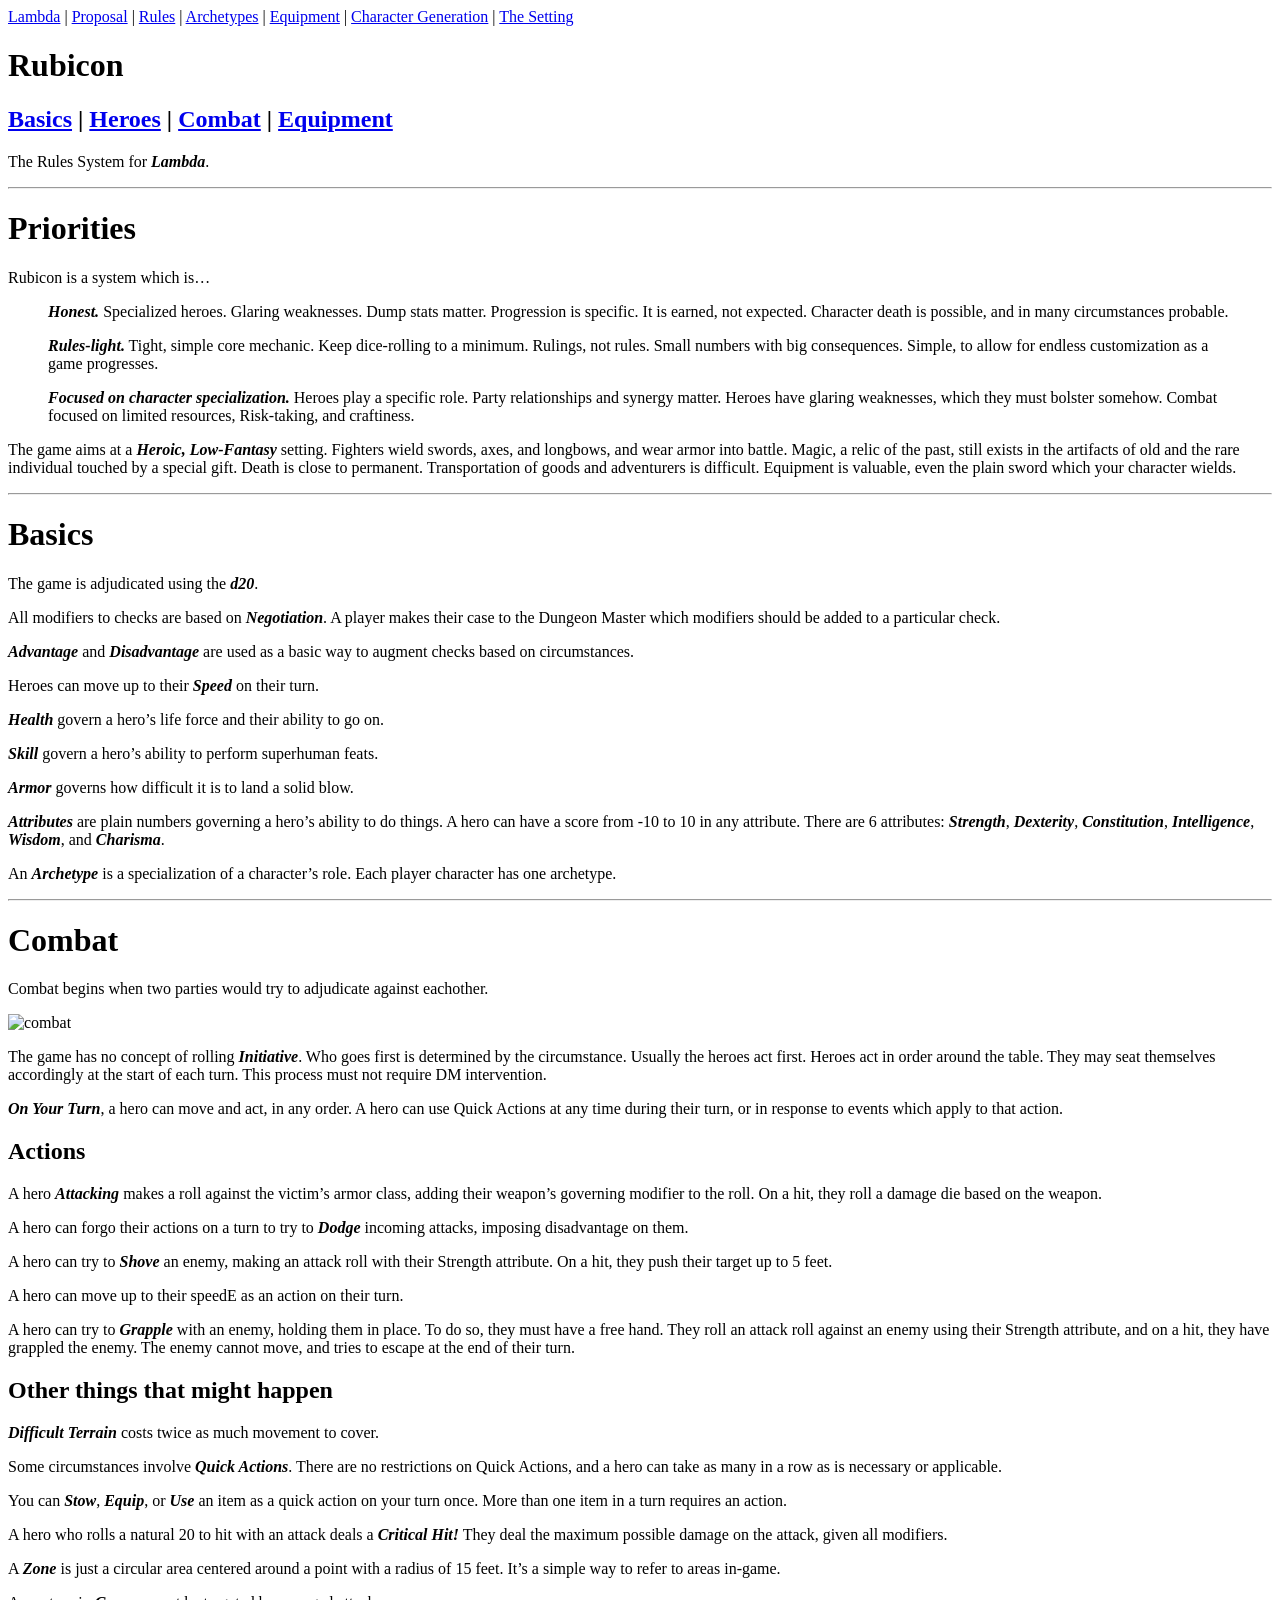
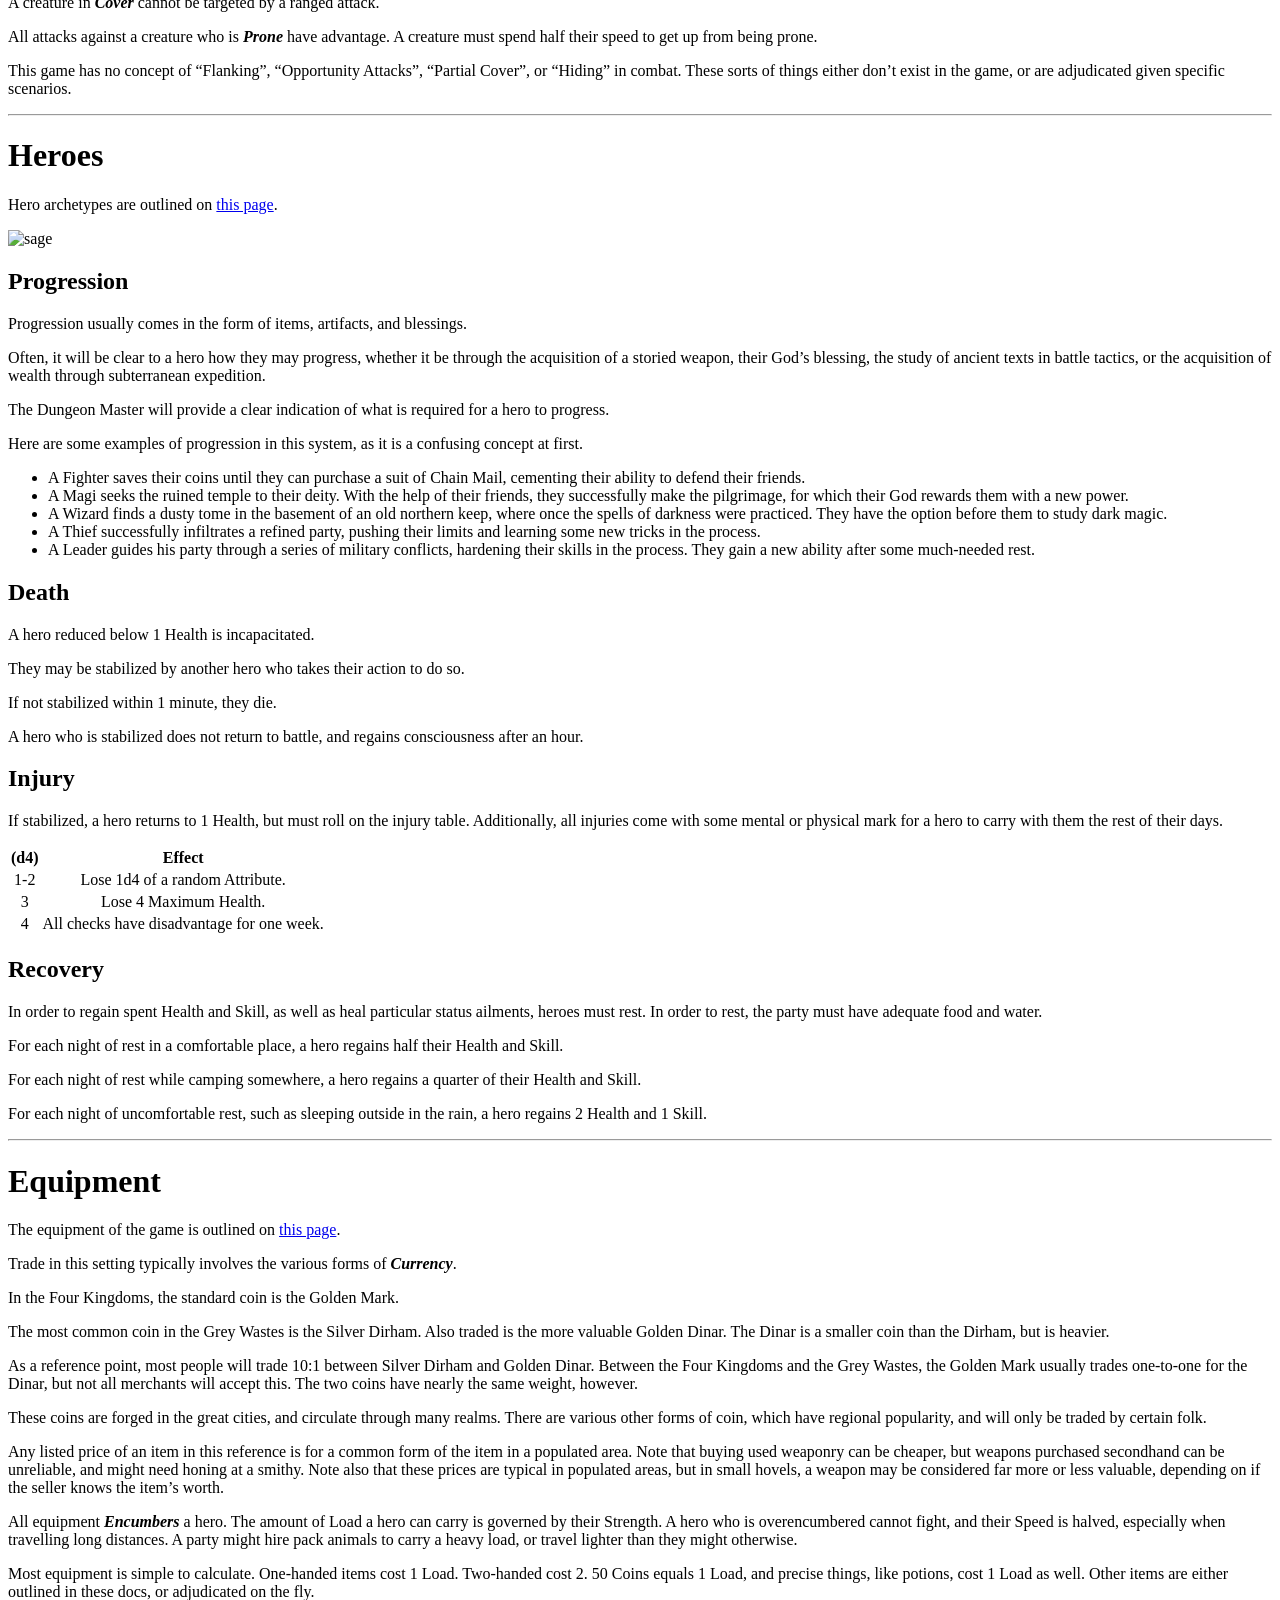
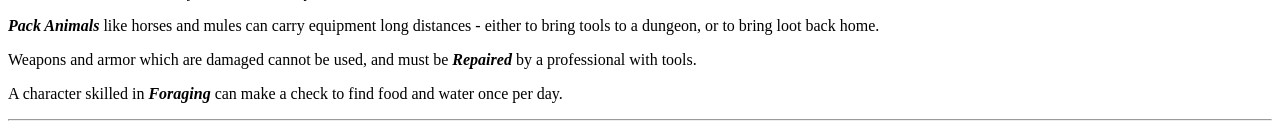
==== docs/rules/index.html @ 63fc226b "Initial commit" ====
<!DOCTYPE html>
<html lang="en" charset="utf-8">

<head>
    <meta name="viewport" content="width=device-width, initial-scale=1">
    <link rel="stylesheet" href="/lambda/style.css">
    <a href="/lambda/">Lambda</a>
    |
    <a href="/lambda/proposal">Proposal</a>
    |
    <a href="/lambda/rules">Rules</a>
    |
    <a href="/lambda/archetypes">Archetypes</a>
    |
    <a href="/lambda/equipment">Equipment</a>
    |
    <a href="/lambda/generation">Character Generation</a>
    |
    <a href="/lambda/setting">The Setting</a>
</head>
<body>
	
	<h1 id="rubicon">Rubicon</h1>
<h2 id="basicsbasics--heroesheroes--combatcombat--equipmentequipment"><a href="#basics">Basics</a> | <a href="#heroes">Heroes</a> | <a href="#combat">Combat</a> | <a href="#equipment">Equipment</a></h2>
<p>The Rules System for <em><strong>Lambda</strong></em>.</p>
<hr>
<h1 id="priorities">Priorities</h1>
<p>Rubicon is a system which is&hellip;</p>
<blockquote>
<p><em><strong>Honest.</strong></em>
Specialized heroes. Glaring weaknesses. Dump stats matter.
Progression is specific. It is earned, not expected.
Character death is possible, and in many circumstances probable.</p>
</blockquote>
<blockquote>
<p><em><strong>Rules-light.</strong></em>
Tight, simple core mechanic.
Keep dice-rolling to a minimum.
Rulings, not rules.
Small numbers with big consequences.
Simple, to allow for endless customization as a game progresses.</p>
</blockquote>
<blockquote>
<p><em><strong>Focused on character specialization.</strong></em>
Heroes play a specific role.
Party relationships and synergy matter.
Heroes have glaring weaknesses, which they must bolster somehow.
Combat focused on limited resources, Risk-taking, and craftiness.</p>
</blockquote>
<p>The game aims at a <em><strong>Heroic, Low-Fantasy</strong></em> setting.
Fighters wield swords, axes, and longbows, and wear armor into battle.
Magic, a relic of the past, still exists in the artifacts of old and the rare individual touched by a special gift.
Death is close to permanent.
Transportation of goods and adventurers is difficult.
Equipment is valuable, even the plain sword which your character wields.</p>
<hr>
<h1 id="basics">Basics</h1>
<p>The game is adjudicated using the <em><strong>d20</strong></em>.</p>
<p>All modifiers to checks are based on <em><strong>Negotiation</strong></em>. A player makes their case to the Dungeon Master which modifiers should be added to a particular check.</p>
<p><em><strong>Advantage</strong></em> and <em><strong>Disadvantage</strong></em> are used as a basic way to augment checks based on circumstances.</p>
<p>Heroes can move up to their <em><strong>Speed</strong></em> on their turn.</p>
<p><em><strong>Health</strong></em> govern a hero&rsquo;s life force and their ability to go on.</p>
<p><em><strong>Skill</strong></em> govern a hero&rsquo;s ability to perform superhuman feats.</p>
<p><em><strong>Armor</strong></em> governs how difficult it is to land a solid blow.</p>
<p><em><strong>Attributes</strong></em> are plain numbers governing a hero&rsquo;s ability to do things.
A hero can have a score from -10 to 10 in any attribute.
There are 6 attributes: <em><strong>Strength</strong></em>, <em><strong>Dexterity</strong></em>, <em><strong>Constitution</strong></em>, <em><strong>Intelligence</strong></em>, <em><strong>Wisdom</strong></em>, and <em><strong>Charisma</strong></em>.</p>
<p>An <em><strong>Archetype</strong></em> is a specialization of a character&rsquo;s role. Each player character has one archetype.</p>
<hr>
<h1 id="combat">Combat</h1>
<p>Combat begins when two parties would try to adjudicate against eachother.</p>
<p><img src="/lambda/images/combat.jpg" alt="combat"></p>
<p>The game has no concept of rolling <em><strong>Initiative</strong></em>.
Who goes first is determined by the circumstance. Usually the heroes act first.
Heroes act in order around the table. They may seat themselves accordingly at the start of each turn. This process must not require DM intervention.</p>
<p><em><strong>On Your Turn</strong></em>, a hero can move and act, in any order.
A hero can use Quick Actions at any time during their turn, or in response to events which apply to that action.</p>
<h2 id="actions">Actions</h2>
<p>A hero <em><strong>Attacking</strong></em> makes a roll against the victim&rsquo;s armor class, adding their weapon&rsquo;s governing modifier to the roll.
On a hit, they roll a damage die based on the weapon.</p>
<p>A hero can forgo their actions on a turn to try to <em><strong>Dodge</strong></em> incoming attacks, imposing disadvantage on them.</p>
<p>A hero can try to <em><strong>Shove</strong></em> an enemy, making an attack roll with their Strength attribute. On a hit, they push their target up to 5 feet.</p>
<p>A hero can move up to their speedE as an action on their turn.</p>
<p>A hero can try to <em><strong>Grapple</strong></em> with an enemy, holding them in place. To do so, they
must have a free hand. They roll an attack roll against an enemy using their
Strength attribute, and on a hit, they have grappled the enemy.
The enemy cannot move, and tries to escape at the end of their turn.</p>
<h2 id="other-things-that-might-happen">Other things that might happen</h2>
<p><em><strong>Difficult Terrain</strong></em> costs twice as much movement to cover.</p>
<p>Some circumstances involve <em><strong>Quick Actions</strong></em>. There are no restrictions on Quick Actions, and a hero can take as many in a row as is necessary or applicable.</p>
<p>You can <em><strong>Stow</strong></em>, <em><strong>Equip</strong></em>, or <em><strong>Use</strong></em> an item as a quick action on your turn once. More than one item in a turn requires an action.</p>
<p>A hero who rolls a natural 20 to hit with an attack deals a <em><strong>Critical Hit!</strong></em> They deal the maximum possible damage on the attack, given all modifiers.</p>
<p>A <em><strong>Zone</strong></em> is just a circular area centered around a point with a radius of 15 feet. It&rsquo;s a simple way to refer to areas in-game.</p>
<p>A creature in <em><strong>Cover</strong></em> cannot be targeted by a ranged attack.</p>
<p>All attacks against a creature who is <em><strong>Prone</strong></em> have advantage. A creature must spend half their speed to get up from being prone.</p>
<p>This game has no concept of &ldquo;Flanking&rdquo;, &ldquo;Opportunity Attacks&rdquo;, &ldquo;Partial Cover&rdquo;, or &ldquo;Hiding&rdquo; in combat.
These sorts of things either don&rsquo;t exist in the game, or are adjudicated given specific scenarios.</p>
<hr>
<h1 id="heroes">Heroes</h1>
<p>Hero archetypes are outlined on <a href="/lambda/archetypes">this page</a>.</p>
<p><img src="/lambda/images/sage.jpg" alt="sage"></p>
<h2 id="progression">Progression</h2>
<p>Progression usually comes in the form of items, artifacts, and blessings.</p>
<p>Often, it will be clear to a hero how they may progress, whether it be through the acquisition of a storied weapon,
their God&rsquo;s blessing, the study of ancient texts in battle tactics, or the acquisition of wealth through subterranean expedition.</p>
<p>The Dungeon Master will provide a clear indication of what is required for a hero to progress.</p>
<p>Here are some examples of progression in this system, as it is a confusing concept at first.</p>
<ul>
<li>A Fighter saves their coins until they can purchase a suit of Chain Mail, cementing their ability to defend their friends.</li>
<li>A Magi seeks the ruined temple to their deity. With the help of their friends, they successfully make the pilgrimage, for which their God rewards them with a new power.</li>
<li>A Wizard finds a dusty tome in the basement of an old northern keep, where once the spells of darkness were practiced. They have the option before them to study dark magic.</li>
<li>A Thief successfully infiltrates a refined party, pushing their limits and learning some new tricks in the process.</li>
<li>A Leader guides his party through a series of military conflicts, hardening their skills in the process. They gain a new ability after some much-needed rest.</li>
</ul>
<h2 id="death">Death</h2>
<p>A hero reduced below 1 Health is incapacitated.</p>
<p>They may be stabilized by another hero who takes their action to do so.</p>
<p>If not stabilized within 1 minute, they die.</p>
<p>A hero who is stabilized does not return to battle, and regains consciousness after an hour.</p>
<h2 id="injury">Injury</h2>
<p>If stabilized, a hero returns to 1 Health, but must roll on the injury table.
Additionally, all injuries come with some mental or physical mark for a hero to carry with them the rest of their days.</p>
<table>
<thead>
<tr>
<th style="text-align:center">(d4)</th>
<th style="text-align:center">Effect</th>
</tr>
</thead>
<tbody>
<tr>
<td style="text-align:center">1-2</td>
<td style="text-align:center">Lose 1d4 of a random Attribute.</td>
</tr>
<tr>
<td style="text-align:center">3</td>
<td style="text-align:center">Lose 4 Maximum Health.</td>
</tr>
<tr>
<td style="text-align:center">4</td>
<td style="text-align:center">All checks have disadvantage for one week.</td>
</tr>
</tbody>
</table>
<h2 id="recovery">Recovery</h2>
<p>In order to regain spent Health and Skill, as well as heal particular status ailments, heroes must rest.
In order to rest, the party must have adequate food and water.</p>
<p>For each night of rest in a comfortable place,  a hero regains half their Health and Skill.</p>
<p>For each night of rest while camping somewhere, a hero regains a quarter of their Health and Skill.</p>
<p>For each night of uncomfortable rest, such as sleeping outside in the rain, a hero regains 2 Health and 1 Skill.</p>
<hr>
<h1 id="equipment">Equipment</h1>
<p>The equipment of the game is outlined on <a href="/lambda/equipment/">this page</a>.</p>
<p>Trade in this setting typically involves the various forms of <em><strong>Currency</strong></em>.</p>
<p>In the Four Kingdoms, the standard coin is the Golden Mark.</p>
<p>The most common coin in the Grey Wastes is the Silver Dirham. Also traded is the more valuable Golden Dinar.
The Dinar is a smaller coin than the Dirham, but is heavier.</p>
<p>As a reference point, most people will trade 10:1 between Silver Dirham and Golden Dinar.
Between the Four Kingdoms and the Grey Wastes, the Golden Mark usually trades one-to-one for the Dinar, but not all merchants will accept this.
The two coins have nearly the same weight, however.</p>
<p>These coins are forged in the great cities, and circulate through many realms.
There are various other forms of coin, which have regional popularity, and will only be traded by certain folk.</p>
<p>Any listed price of an item in this reference is for a common form of the item in a populated area.
Note that buying used weaponry can be cheaper, but weapons purchased secondhand can be unreliable, and might need honing at a smithy.
Note also that these prices are typical in populated areas, but in small hovels, a weapon may be considered far more or less valuable, depending on if the seller knows the item&rsquo;s worth.</p>
<p>All equipment <em><strong>Encumbers</strong></em> a hero. The amount of Load a hero can carry is governed by their Strength.
A hero who is overencumbered cannot fight, and their Speed is halved, especially when travelling long distances.
A party might hire pack animals to carry a heavy load, or travel lighter than they might otherwise.</p>
<p>Most equipment is simple to calculate. One-handed items cost 1 Load. Two-handed cost 2.
50 Coins equals 1 Load, and precise things, like potions, cost 1 Load as well.
Other items are either outlined in these docs, or adjudicated on the fly.</p>
<p><em><strong>Pack Animals</strong></em> like
horses and mules can carry equipment long distances - either to bring tools to a dungeon, or to bring loot back home.</p>
<p>Weapons and armor which are damaged cannot be used, and must be <em><strong>Repaired</strong></em> by a professional with tools.</p>
<p>A character skilled in <em><strong>Foraging</strong></em> can make a check to find food and water once per day.</p>
<hr>


</body>
</html>
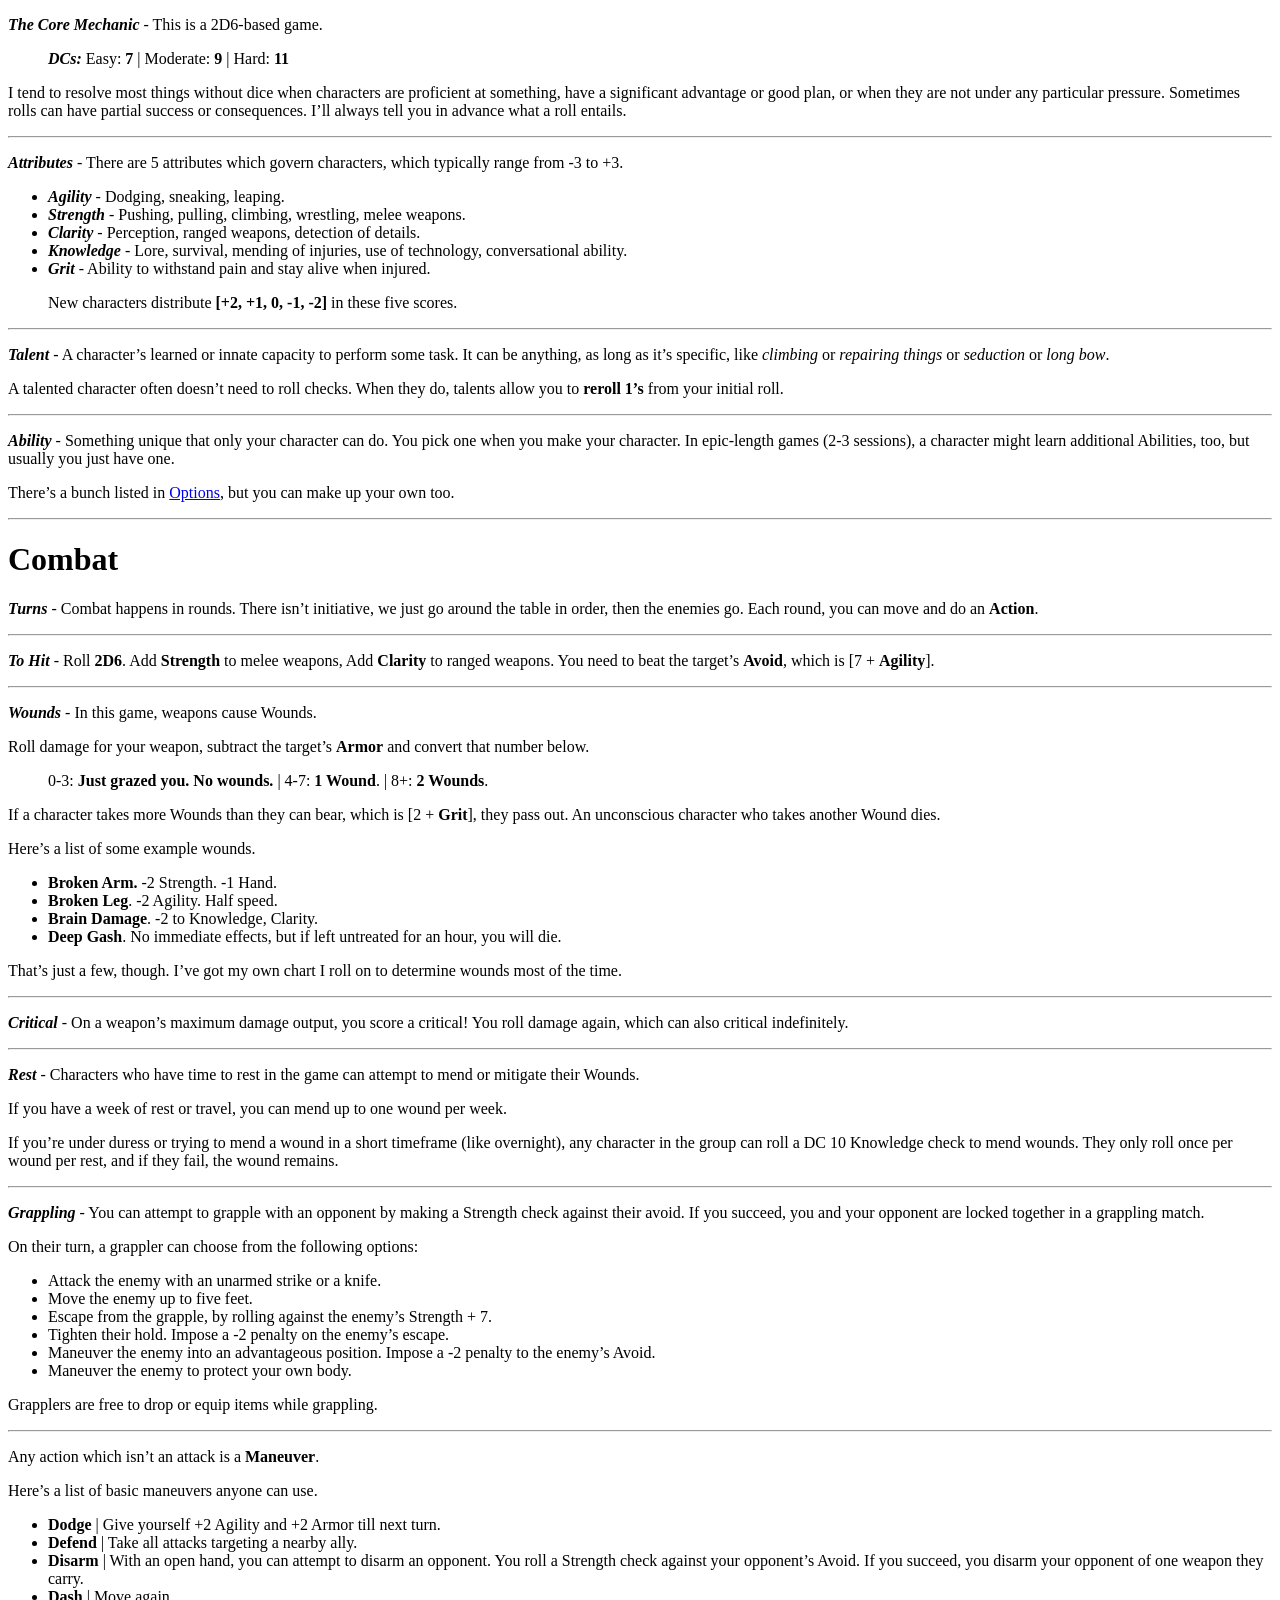
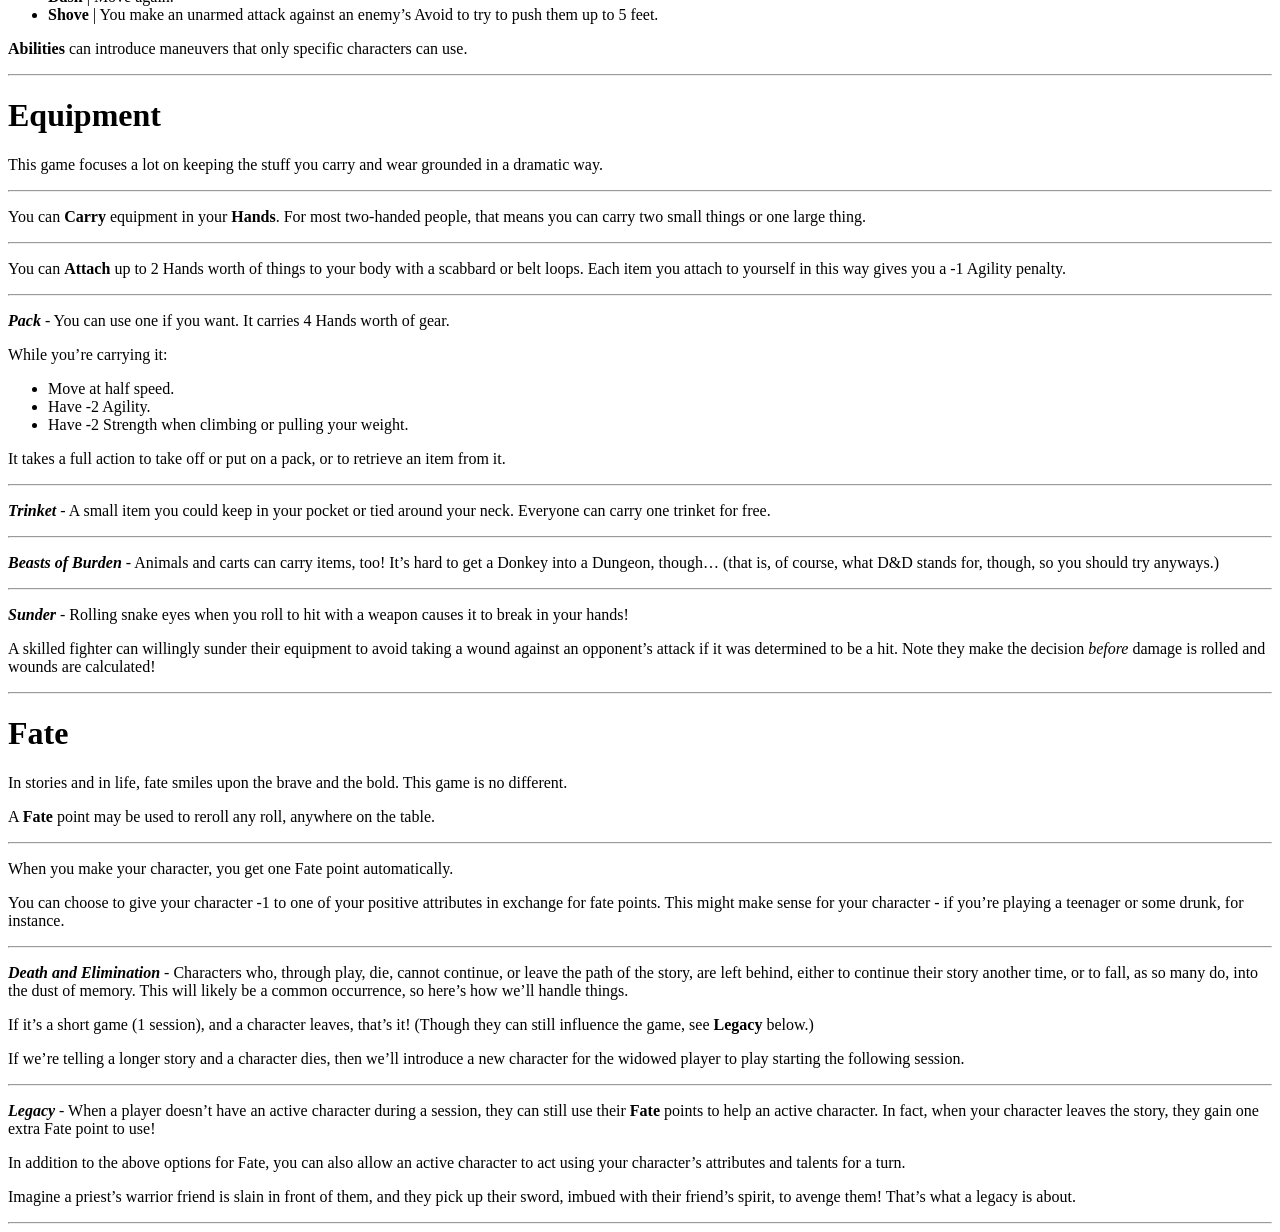
==== commit 12cd51b0: "Initial commit" ====
--- a/docs/rules/index.html
+++ b/docs/rules/index.html
@@ -3,176 +3,129 @@
 
 <head>
     <meta name="viewport" content="width=device-width, initial-scale=1">
-    <link rel="stylesheet" href="/lambda/style.css">
-    <a href="/lambda/">Lambda</a>
-    |
-    <a href="/lambda/proposal">Proposal</a>
-    |
-    <a href="/lambda/rules">Rules</a>
-    |
-    <a href="/lambda/archetypes">Archetypes</a>
-    |
-    <a href="/lambda/equipment">Equipment</a>
-    |
-    <a href="/lambda/generation">Character Generation</a>
-    |
-    <a href="/lambda/setting">The Setting</a>
+    <link rel="stylesheet" href="/bones/style.css">
 </head>
 <body>
 	
-	<h1 id="rubicon">Rubicon</h1>
-<h2 id="basicsbasics--heroesheroes--combatcombat--equipmentequipment"><a href="#basics">Basics</a> | <a href="#heroes">Heroes</a> | <a href="#combat">Combat</a> | <a href="#equipment">Equipment</a></h2>
-<p>The Rules System for <em><strong>Lambda</strong></em>.</p>
+	<p><em><strong>The Core Mechanic</strong></em> - This is a 2D6-based game.</p>
+<blockquote>
+<p><em><strong>DCs:</strong></em> Easy: <strong>7</strong> | Moderate: <strong>9</strong> | Hard: <strong>11</strong></p>
+</blockquote>
+<p>I tend to resolve most things without dice when characters are proficient at something, have a significant advantage or good plan, or when they are not under any particular pressure.
+Sometimes rolls can have partial success or consequences. I&rsquo;ll always tell you in advance what a roll entails.</p>
 <hr>
-<h1 id="priorities">Priorities</h1>
-<p>Rubicon is a system which is&hellip;</p>
+<p><em><strong>Attributes</strong></em> - There are 5 attributes which govern characters, which typically range from -3 to +3.</p>
+<ul>
+<li><em><strong>Agility</strong></em> - Dodging, sneaking, leaping.</li>
+<li><em><strong>Strength</strong></em> - Pushing, pulling, climbing, wrestling, melee weapons.</li>
+<li><em><strong>Clarity</strong></em> - Perception, ranged weapons, detection of details.</li>
+<li><em><strong>Knowledge</strong></em> - Lore, survival, mending of injuries, use of technology, conversational ability.</li>
+<li><em><strong>Grit</strong></em> - Ability to withstand pain and stay alive when injured.</li>
+</ul>
 <blockquote>
-<p><em><strong>Honest.</strong></em>
-Specialized heroes. Glaring weaknesses. Dump stats matter.
-Progression is specific. It is earned, not expected.
-Character death is possible, and in many circumstances probable.</p>
+<p>New characters distribute <strong>[+2, +1, 0, -1, -2]</strong> in these five scores.</p>
 </blockquote>
-<blockquote>
-<p><em><strong>Rules-light.</strong></em>
-Tight, simple core mechanic.
-Keep dice-rolling to a minimum.
-Rulings, not rules.
-Small numbers with big consequences.
-Simple, to allow for endless customization as a game progresses.</p>
-</blockquote>
-<blockquote>
-<p><em><strong>Focused on character specialization.</strong></em>
-Heroes play a specific role.
-Party relationships and synergy matter.
-Heroes have glaring weaknesses, which they must bolster somehow.
-Combat focused on limited resources, Risk-taking, and craftiness.</p>
-</blockquote>
-<p>The game aims at a <em><strong>Heroic, Low-Fantasy</strong></em> setting.
-Fighters wield swords, axes, and longbows, and wear armor into battle.
-Magic, a relic of the past, still exists in the artifacts of old and the rare individual touched by a special gift.
-Death is close to permanent.
-Transportation of goods and adventurers is difficult.
-Equipment is valuable, even the plain sword which your character wields.</p>
 <hr>
-<h1 id="basics">Basics</h1>
-<p>The game is adjudicated using the <em><strong>d20</strong></em>.</p>
-<p>All modifiers to checks are based on <em><strong>Negotiation</strong></em>. A player makes their case to the Dungeon Master which modifiers should be added to a particular check.</p>
-<p><em><strong>Advantage</strong></em> and <em><strong>Disadvantage</strong></em> are used as a basic way to augment checks based on circumstances.</p>
-<p>Heroes can move up to their <em><strong>Speed</strong></em> on their turn.</p>
-<p><em><strong>Health</strong></em> govern a hero&rsquo;s life force and their ability to go on.</p>
-<p><em><strong>Skill</strong></em> govern a hero&rsquo;s ability to perform superhuman feats.</p>
-<p><em><strong>Armor</strong></em> governs how difficult it is to land a solid blow.</p>
-<p><em><strong>Attributes</strong></em> are plain numbers governing a hero&rsquo;s ability to do things.
-A hero can have a score from -10 to 10 in any attribute.
-There are 6 attributes: <em><strong>Strength</strong></em>, <em><strong>Dexterity</strong></em>, <em><strong>Constitution</strong></em>, <em><strong>Intelligence</strong></em>, <em><strong>Wisdom</strong></em>, and <em><strong>Charisma</strong></em>.</p>
-<p>An <em><strong>Archetype</strong></em> is a specialization of a character&rsquo;s role. Each player character has one archetype.</p>
+<p><em><strong>Talent</strong></em> - A character&rsquo;s learned or innate capacity to perform some task. It can be anything, as long as it&rsquo;s specific, like <em>climbing</em> or <em>repairing things</em> or <em>seduction</em> or <em>long bow</em>.</p>
+<p>A talented character often doesn&rsquo;t need to roll checks.
+When they do, talents allow you to <strong>reroll 1&rsquo;s</strong> from your initial roll.</p>
+<hr>
+<p><em><strong>Ability</strong></em> - Something unique that only your character can do. You pick one when you make your character. In epic-length games (2-3 sessions), a character might learn additional Abilities, too, but usually you just have one.</p>
+<p>There&rsquo;s a bunch listed in <a href="options.md">Options</a>, but you can make up your own too.</p>
 <hr>
 <h1 id="combat">Combat</h1>
-<p>Combat begins when two parties would try to adjudicate against eachother.</p>
-<p><img src="/lambda/images/combat.jpg" alt="combat"></p>
-<p>The game has no concept of rolling <em><strong>Initiative</strong></em>.
-Who goes first is determined by the circumstance. Usually the heroes act first.
-Heroes act in order around the table. They may seat themselves accordingly at the start of each turn. This process must not require DM intervention.</p>
-<p><em><strong>On Your Turn</strong></em>, a hero can move and act, in any order.
-A hero can use Quick Actions at any time during their turn, or in response to events which apply to that action.</p>
-<h2 id="actions">Actions</h2>
-<p>A hero <em><strong>Attacking</strong></em> makes a roll against the victim&rsquo;s armor class, adding their weapon&rsquo;s governing modifier to the roll.
-On a hit, they roll a damage die based on the weapon.</p>
-<p>A hero can forgo their actions on a turn to try to <em><strong>Dodge</strong></em> incoming attacks, imposing disadvantage on them.</p>
-<p>A hero can try to <em><strong>Shove</strong></em> an enemy, making an attack roll with their Strength attribute. On a hit, they push their target up to 5 feet.</p>
-<p>A hero can move up to their speedE as an action on their turn.</p>
-<p>A hero can try to <em><strong>Grapple</strong></em> with an enemy, holding them in place. To do so, they
-must have a free hand. They roll an attack roll against an enemy using their
-Strength attribute, and on a hit, they have grappled the enemy.
-The enemy cannot move, and tries to escape at the end of their turn.</p>
-<h2 id="other-things-that-might-happen">Other things that might happen</h2>
-<p><em><strong>Difficult Terrain</strong></em> costs twice as much movement to cover.</p>
-<p>Some circumstances involve <em><strong>Quick Actions</strong></em>. There are no restrictions on Quick Actions, and a hero can take as many in a row as is necessary or applicable.</p>
-<p>You can <em><strong>Stow</strong></em>, <em><strong>Equip</strong></em>, or <em><strong>Use</strong></em> an item as a quick action on your turn once. More than one item in a turn requires an action.</p>
-<p>A hero who rolls a natural 20 to hit with an attack deals a <em><strong>Critical Hit!</strong></em> They deal the maximum possible damage on the attack, given all modifiers.</p>
-<p>A <em><strong>Zone</strong></em> is just a circular area centered around a point with a radius of 15 feet. It&rsquo;s a simple way to refer to areas in-game.</p>
-<p>A creature in <em><strong>Cover</strong></em> cannot be targeted by a ranged attack.</p>
-<p>All attacks against a creature who is <em><strong>Prone</strong></em> have advantage. A creature must spend half their speed to get up from being prone.</p>
-<p>This game has no concept of &ldquo;Flanking&rdquo;, &ldquo;Opportunity Attacks&rdquo;, &ldquo;Partial Cover&rdquo;, or &ldquo;Hiding&rdquo; in combat.
-These sorts of things either don&rsquo;t exist in the game, or are adjudicated given specific scenarios.</p>
+<p><em><strong>Turns</strong></em> - Combat happens in rounds. There isn&rsquo;t initiative, we just go around the table in order, then the enemies go.
+Each round, you can move and do an <strong>Action</strong>.</p>
 <hr>
-<h1 id="heroes">Heroes</h1>
-<p>Hero archetypes are outlined on <a href="/lambda/archetypes">this page</a>.</p>
-<p><img src="/lambda/images/sage.jpg" alt="sage"></p>
-<h2 id="progression">Progression</h2>
-<p>Progression usually comes in the form of items, artifacts, and blessings.</p>
-<p>Often, it will be clear to a hero how they may progress, whether it be through the acquisition of a storied weapon,
-their God&rsquo;s blessing, the study of ancient texts in battle tactics, or the acquisition of wealth through subterranean expedition.</p>
-<p>The Dungeon Master will provide a clear indication of what is required for a hero to progress.</p>
-<p>Here are some examples of progression in this system, as it is a confusing concept at first.</p>
+<p><em><strong>To Hit</strong></em> - Roll <strong>2D6</strong>. Add <strong>Strength</strong> to melee weapons, Add <strong>Clarity</strong> to ranged weapons.
+You need to beat the target&rsquo;s <strong>Avoid</strong>, which is [7 + <strong>Agility</strong>].</p>
+<hr>
+<p><em><strong>Wounds</strong></em> - In this game, weapons cause Wounds.</p>
+<p>Roll damage for your weapon, subtract the target&rsquo;s <strong>Armor</strong> and convert that number below.</p>
+<blockquote>
+<p>0-3: <strong>Just grazed you. No wounds.</strong> | 4-7: <strong>1 Wound</strong>. | 8+: <strong>2 Wounds</strong>.</p>
+</blockquote>
+<p>If a character takes more Wounds than they can bear, which is [2 + <strong>Grit</strong>], they pass out.
+An unconscious character who takes another Wound dies.</p>
+<p>Here&rsquo;s a list of some example wounds.</p>
 <ul>
-<li>A Fighter saves their coins until they can purchase a suit of Chain Mail, cementing their ability to defend their friends.</li>
-<li>A Magi seeks the ruined temple to their deity. With the help of their friends, they successfully make the pilgrimage, for which their God rewards them with a new power.</li>
-<li>A Wizard finds a dusty tome in the basement of an old northern keep, where once the spells of darkness were practiced. They have the option before them to study dark magic.</li>
-<li>A Thief successfully infiltrates a refined party, pushing their limits and learning some new tricks in the process.</li>
-<li>A Leader guides his party through a series of military conflicts, hardening their skills in the process. They gain a new ability after some much-needed rest.</li>
+<li><strong>Broken Arm.</strong> -2 Strength. -1 Hand.</li>
+<li><strong>Broken Leg</strong>. -2 Agility. Half speed.</li>
+<li><strong>Brain Damage</strong>. -2 to Knowledge, Clarity.</li>
+<li><strong>Deep Gash</strong>. No immediate effects, but if left untreated for an hour, you will die.</li>
 </ul>
-<h2 id="death">Death</h2>
-<p>A hero reduced below 1 Health is incapacitated.</p>
-<p>They may be stabilized by another hero who takes their action to do so.</p>
-<p>If not stabilized within 1 minute, they die.</p>
-<p>A hero who is stabilized does not return to battle, and regains consciousness after an hour.</p>
-<h2 id="injury">Injury</h2>
-<p>If stabilized, a hero returns to 1 Health, but must roll on the injury table.
-Additionally, all injuries come with some mental or physical mark for a hero to carry with them the rest of their days.</p>
-<table>
-<thead>
-<tr>
-<th style="text-align:center">(d4)</th>
-<th style="text-align:center">Effect</th>
-</tr>
-</thead>
-<tbody>
-<tr>
-<td style="text-align:center">1-2</td>
-<td style="text-align:center">Lose 1d4 of a random Attribute.</td>
-</tr>
-<tr>
-<td style="text-align:center">3</td>
-<td style="text-align:center">Lose 4 Maximum Health.</td>
-</tr>
-<tr>
-<td style="text-align:center">4</td>
-<td style="text-align:center">All checks have disadvantage for one week.</td>
-</tr>
-</tbody>
-</table>
-<h2 id="recovery">Recovery</h2>
-<p>In order to regain spent Health and Skill, as well as heal particular status ailments, heroes must rest.
-In order to rest, the party must have adequate food and water.</p>
-<p>For each night of rest in a comfortable place,  a hero regains half their Health and Skill.</p>
-<p>For each night of rest while camping somewhere, a hero regains a quarter of their Health and Skill.</p>
-<p>For each night of uncomfortable rest, such as sleeping outside in the rain, a hero regains 2 Health and 1 Skill.</p>
+<p>That&rsquo;s just a few, though. I&rsquo;ve got my own chart I roll on to determine wounds most of the time.</p>
+<hr>
+<p><em><strong>Critical</strong></em> - On a weapon&rsquo;s maximum damage output, you score a critical! You roll damage again, which can also critical indefinitely.</p>
+<hr>
+<p><em><strong>Rest</strong></em> - Characters who have time to rest in the game can attempt to mend or mitigate their Wounds.</p>
+<p>If you have a week of rest or travel, you can mend up to one wound per week.</p>
+<p>If you&rsquo;re under duress or trying to mend a wound in a short timeframe (like overnight), any character in the group can roll a DC 10 Knowledge check to mend wounds. They only roll once per wound per rest, and if they fail, the wound remains.</p>
+<hr>
+<p><em><strong>Grappling</strong></em> - You can attempt to grapple with an opponent by making a Strength check against their avoid. If you succeed, you and your opponent are locked together in a grappling match.</p>
+<p>On their turn, a grappler can choose from the following options:</p>
+<ul>
+<li>Attack the enemy with an unarmed strike or a knife.</li>
+<li>Move the enemy up to five feet.</li>
+<li>Escape from the grapple, by rolling against the enemy&rsquo;s Strength + 7.</li>
+<li>Tighten their hold. Impose a -2 penalty on the enemy&rsquo;s escape.</li>
+<li>Maneuver the enemy into an advantageous position. Impose a -2 penalty to the enemy&rsquo;s Avoid.</li>
+<li>Maneuver the enemy to protect your own body.</li>
+</ul>
+<p>Grapplers are free to drop or equip items while grappling.</p>
+<hr>
+<p>Any action which isn&rsquo;t an attack is a <strong>Maneuver</strong>.</p>
+<p>Here&rsquo;s a list of basic maneuvers anyone can use.</p>
+<ul>
+<li><strong>Dodge</strong> | Give yourself +2 Agility and +2 Armor till next turn.</li>
+<li><strong>Defend</strong> | Take all attacks targeting a nearby ally.</li>
+<li><strong>Disarm</strong> | With an open hand, you can attempt to disarm an opponent. You roll a Strength check against your opponent&rsquo;s Avoid. If you succeed, you disarm your opponent of one weapon they carry.</li>
+<li><strong>Dash</strong> | Move again.</li>
+<li><strong>Shove</strong> | You make an unarmed attack against an enemy&rsquo;s Avoid to try to push them up to 5 feet.</li>
+</ul>
+<p><strong>Abilities</strong> can introduce maneuvers that only specific characters can use.</p>
 <hr>
 <h1 id="equipment">Equipment</h1>
-<p>The equipment of the game is outlined on <a href="/lambda/equipment/">this page</a>.</p>
-<p>Trade in this setting typically involves the various forms of <em><strong>Currency</strong></em>.</p>
-<p>In the Four Kingdoms, the standard coin is the Golden Mark.</p>
-<p>The most common coin in the Grey Wastes is the Silver Dirham. Also traded is the more valuable Golden Dinar.
-The Dinar is a smaller coin than the Dirham, but is heavier.</p>
-<p>As a reference point, most people will trade 10:1 between Silver Dirham and Golden Dinar.
-Between the Four Kingdoms and the Grey Wastes, the Golden Mark usually trades one-to-one for the Dinar, but not all merchants will accept this.
-The two coins have nearly the same weight, however.</p>
-<p>These coins are forged in the great cities, and circulate through many realms.
-There are various other forms of coin, which have regional popularity, and will only be traded by certain folk.</p>
-<p>Any listed price of an item in this reference is for a common form of the item in a populated area.
-Note that buying used weaponry can be cheaper, but weapons purchased secondhand can be unreliable, and might need honing at a smithy.
-Note also that these prices are typical in populated areas, but in small hovels, a weapon may be considered far more or less valuable, depending on if the seller knows the item&rsquo;s worth.</p>
-<p>All equipment <em><strong>Encumbers</strong></em> a hero. The amount of Load a hero can carry is governed by their Strength.
-A hero who is overencumbered cannot fight, and their Speed is halved, especially when travelling long distances.
-A party might hire pack animals to carry a heavy load, or travel lighter than they might otherwise.</p>
-<p>Most equipment is simple to calculate. One-handed items cost 1 Load. Two-handed cost 2.
-50 Coins equals 1 Load, and precise things, like potions, cost 1 Load as well.
-Other items are either outlined in these docs, or adjudicated on the fly.</p>
-<p><em><strong>Pack Animals</strong></em> like
-horses and mules can carry equipment long distances - either to bring tools to a dungeon, or to bring loot back home.</p>
-<p>Weapons and armor which are damaged cannot be used, and must be <em><strong>Repaired</strong></em> by a professional with tools.</p>
-<p>A character skilled in <em><strong>Foraging</strong></em> can make a check to find food and water once per day.</p>
+<p>This game focuses a lot on keeping the stuff you carry and wear grounded in a dramatic way.</p>
+<hr>
+<p>You can <strong>Carry</strong> equipment in your <strong>Hands</strong>.
+For most two-handed people, that means you can carry two small things or one large thing.</p>
+<hr>
+<p>You can <strong>Attach</strong> up to 2 Hands worth of things to your body with a scabbard or belt loops.
+Each item you attach to yourself in this way gives you a -1 Agility penalty.</p>
+<hr>
+<p><em><strong>Pack</strong></em> - You can use one if you want. It carries 4 Hands worth of gear.</p>
+<p>While you&rsquo;re carrying it:</p>
+<ul>
+<li>Move at half speed.</li>
+<li>Have -2 Agility.</li>
+<li>Have -2 Strength when climbing or pulling your weight.</li>
+</ul>
+<p>It takes a full action to take off or put on a pack, or to retrieve an item from it.</p>
+<hr>
+<p><em><strong>Trinket</strong></em> - A small item you could keep in your pocket or tied around your neck.
+Everyone can carry one trinket for free.</p>
+<hr>
+<p><em><strong>Beasts of Burden</strong></em> - Animals and carts can carry items, too! It&rsquo;s hard to get a Donkey into a Dungeon, though&hellip; (that is, of course, what D&amp;D stands for, though, so you should try anyways.)</p>
+<hr>
+<p><em><strong>Sunder</strong></em> - Rolling snake eyes when you roll to hit with a weapon causes it to break in your hands!</p>
+<p>A skilled fighter can willingly sunder their equipment to avoid taking a wound against an opponent&rsquo;s attack if it was determined to be a hit. Note they make the decision <em>before</em> damage is rolled and wounds are calculated!</p>
+<hr>
+<h1 id="fate">Fate</h1>
+<p>In stories and in life, fate smiles upon the brave and the bold. This game is no different.</p>
+<p>A <strong>Fate</strong> point may be used to reroll any roll, anywhere on the table.</p>
+<hr>
+<p>When you make your character, you get one Fate point automatically.</p>
+<p>You can choose to give your character -1 to one of your positive attributes in exchange for fate points.
+This might make sense for your character - if you&rsquo;re playing a teenager or some drunk, for instance.</p>
+<hr>
+<p><em><strong>Death and Elimination</strong></em> - Characters who, through play, die, cannot continue, or leave the path of the story, are left behind, either to continue their story another time, or to fall, as so many do, into the dust of memory. This will likely be a common occurrence, so here&rsquo;s how we&rsquo;ll handle things.</p>
+<p>If it&rsquo;s a short game (1 session), and a character leaves, that&rsquo;s it! (Though they can still influence the game, see <strong>Legacy</strong> below.)</p>
+<p>If we&rsquo;re telling a longer story and a character dies, then we&rsquo;ll introduce a new character for the widowed player to play starting the following session.</p>
+<hr>
+<p><em><strong>Legacy</strong></em> - When a player doesn&rsquo;t have an active character during a session, they can still use their <strong>Fate</strong> points to help an active character. In fact, when your character leaves the story, they gain one extra Fate point to use!</p>
+<p>In addition to the above options for Fate, you can also allow an active character to act using your character&rsquo;s attributes and talents for a turn.</p>
+<p>Imagine a priest&rsquo;s warrior friend is slain in front of them, and they pick up their sword, imbued with their friend&rsquo;s spirit, to avenge them! That&rsquo;s what a legacy is about.</p>
 <hr>
 
 
